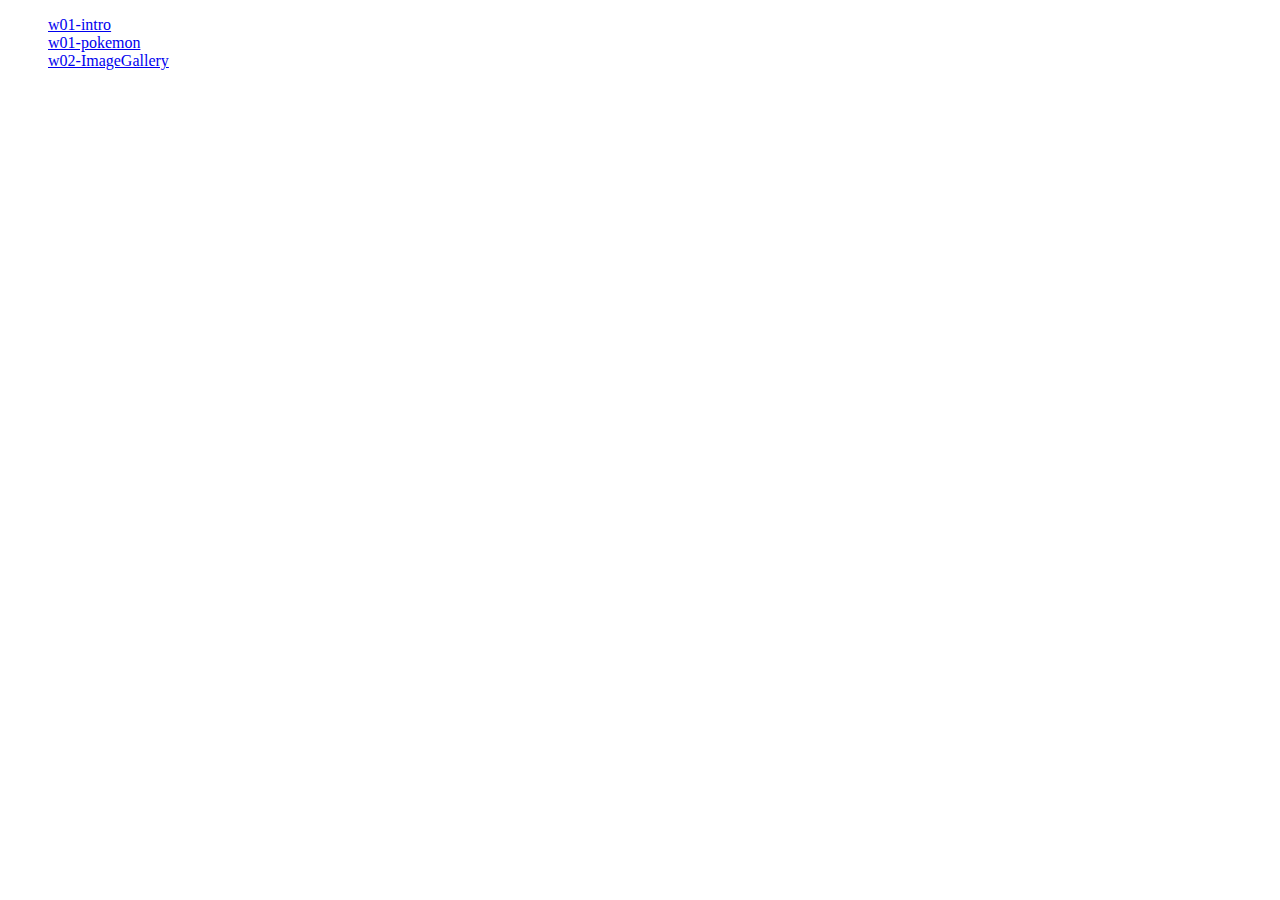
==== index.html @ c74d5516 "Initial commit, saving w01~w02 files" ====
<!DOCTYPE html>
<html lang="en">
<head>
    <meta charset="UTF-8">
    <meta http-equiv="X-UA-Compatible" content="IE=edge">
    <meta name="viewport" content="width=device-width, initial-scale=1.0">
    <title>1092 class Demo</title>
    <style>
        li{list-style:none;}
    </style>
</head>
<body>
    <ul>
        <li>
            <a href="./w01/Untitled-1.html">w01-intro</a>
        </li>
        <li>
            <a href="./w01/pokemon.html">w01-pokemon</a>
        </li>
        <li>
            <a href="./w02-image/img(1)/imageGallery/image.html">w02-ImageGallery</a>
        </li>
    </ul>
    
</body>
</html>
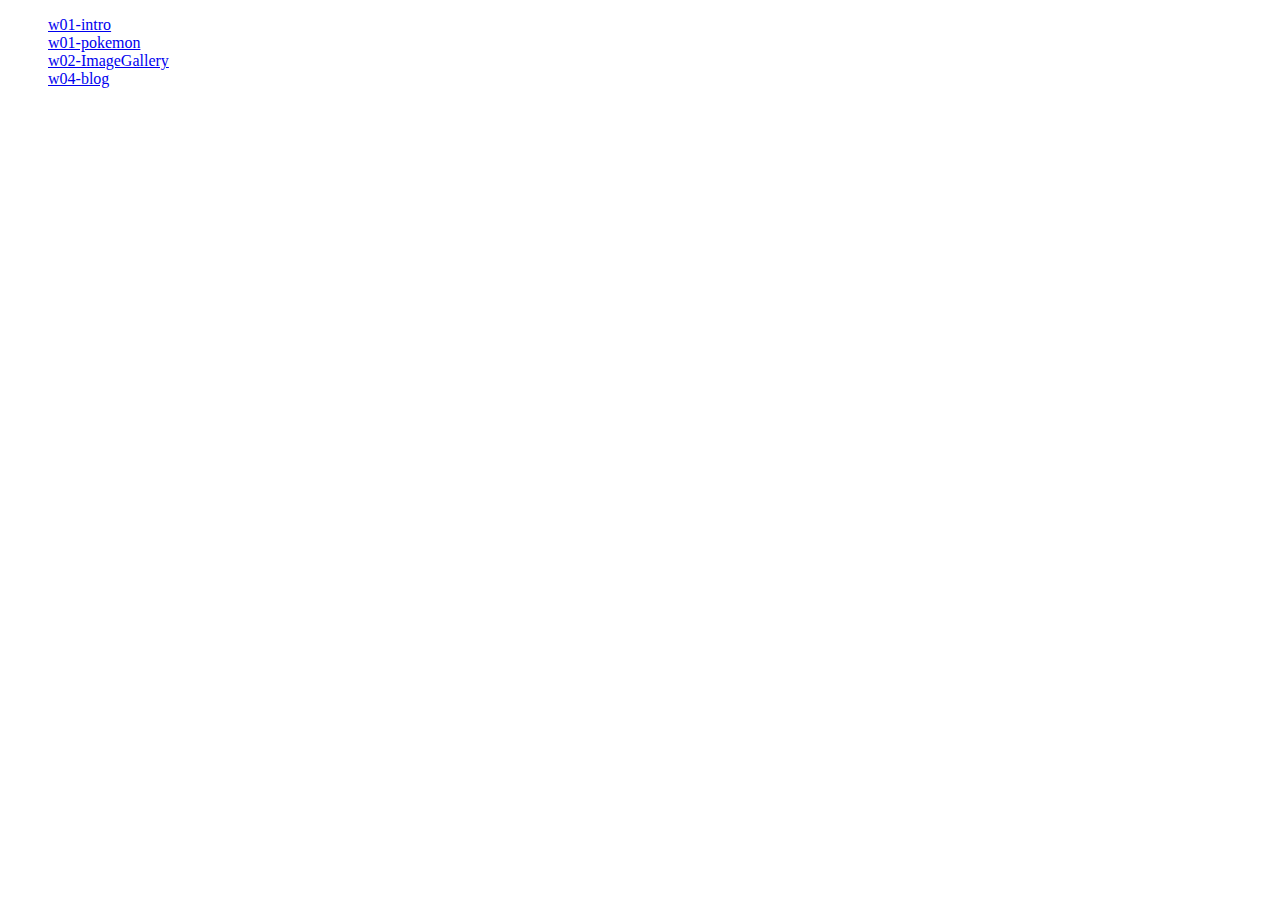
==== commit 1ef0fee9: "test blog" ====
--- a/index.html
+++ b/index.html
@@ -20,6 +20,9 @@
         <li>
             <a href="./w02-image/img(1)/imageGallery/image.html">w02-ImageGallery</a>
         </li>
+        <li>
+            <a href="./w04-blog/">w04-blog</a>
+        </li>
     </ul>
     
 </body>
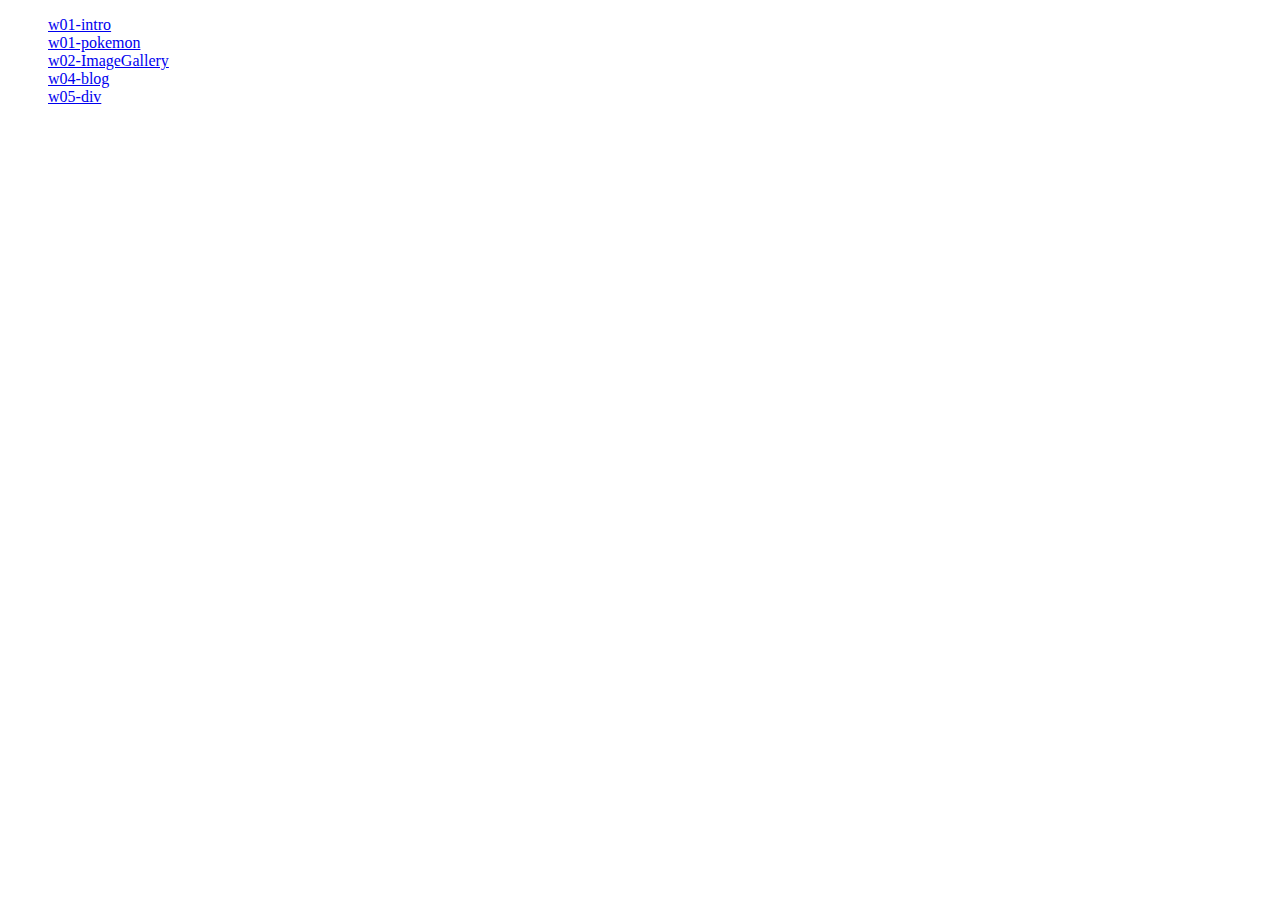
==== commit 2b1781fa: "update w05" ====
--- a/index.html
+++ b/index.html
@@ -21,7 +21,10 @@
             <a href="./w02-image/img(1)/imageGallery/image.html">w02-ImageGallery</a>
         </li>
         <li>
-            <a href="./w04-blog/">w04-blog</a>
+            <a href="./w04-blog/blog.html">w04-blog</a>
+        </li>
+        <li>
+            <a href="./w05-div/div.html">w05-div</a>
         </li>
     </ul>
     
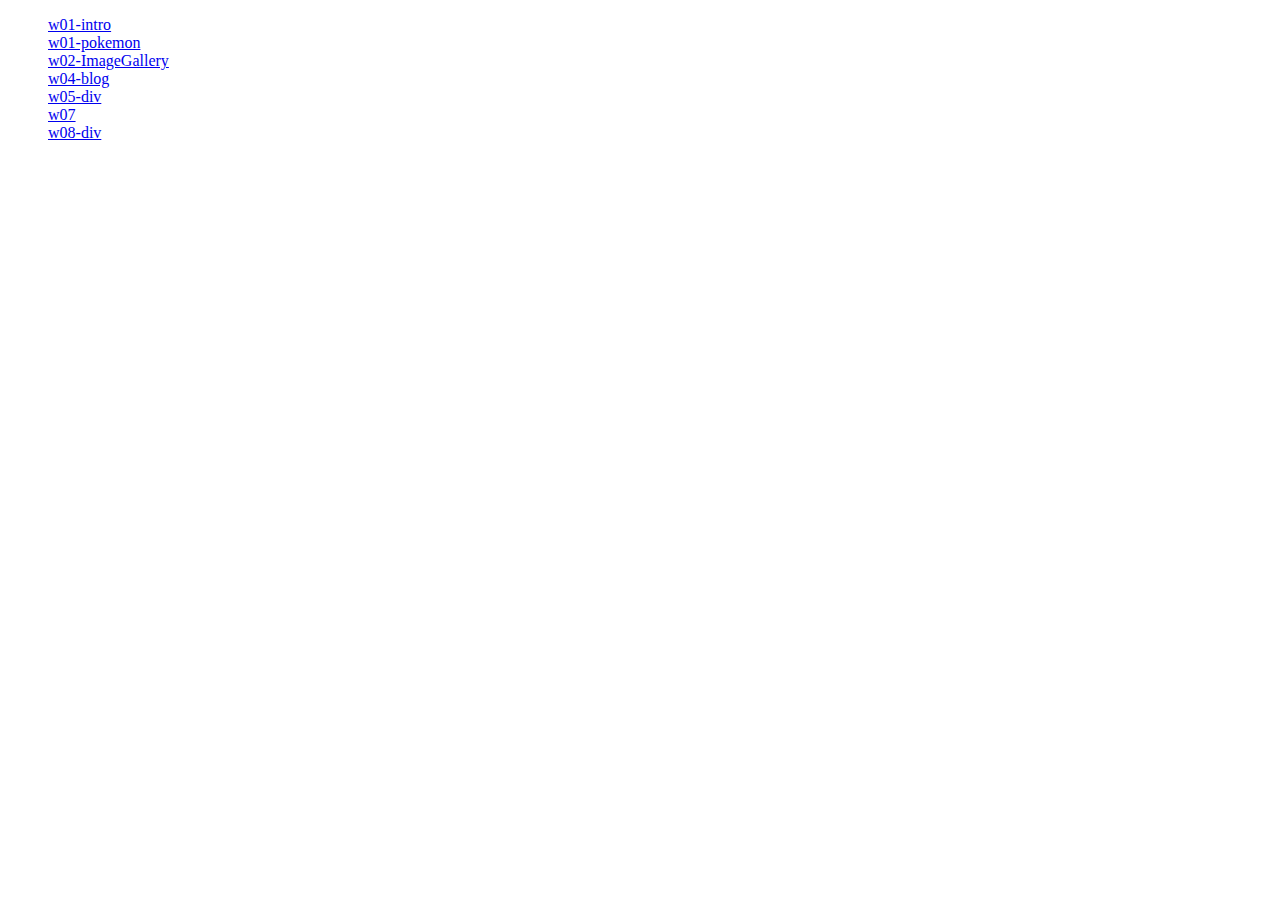
==== commit 348187ae: "add w08" ====
--- a/index.html
+++ b/index.html
@@ -26,7 +26,13 @@
         <li>
             <a href="./w05-div/div.html">w05-div</a>
         </li>
+        <li>
+            <a href="./w07/grid-demo.html">w07</a>
+        </li>
+        <li>
+            <a href="./w08-div/div.html">w08-div</a>
+        </li>
     </ul>
     
 </body>
-</html>+</html>
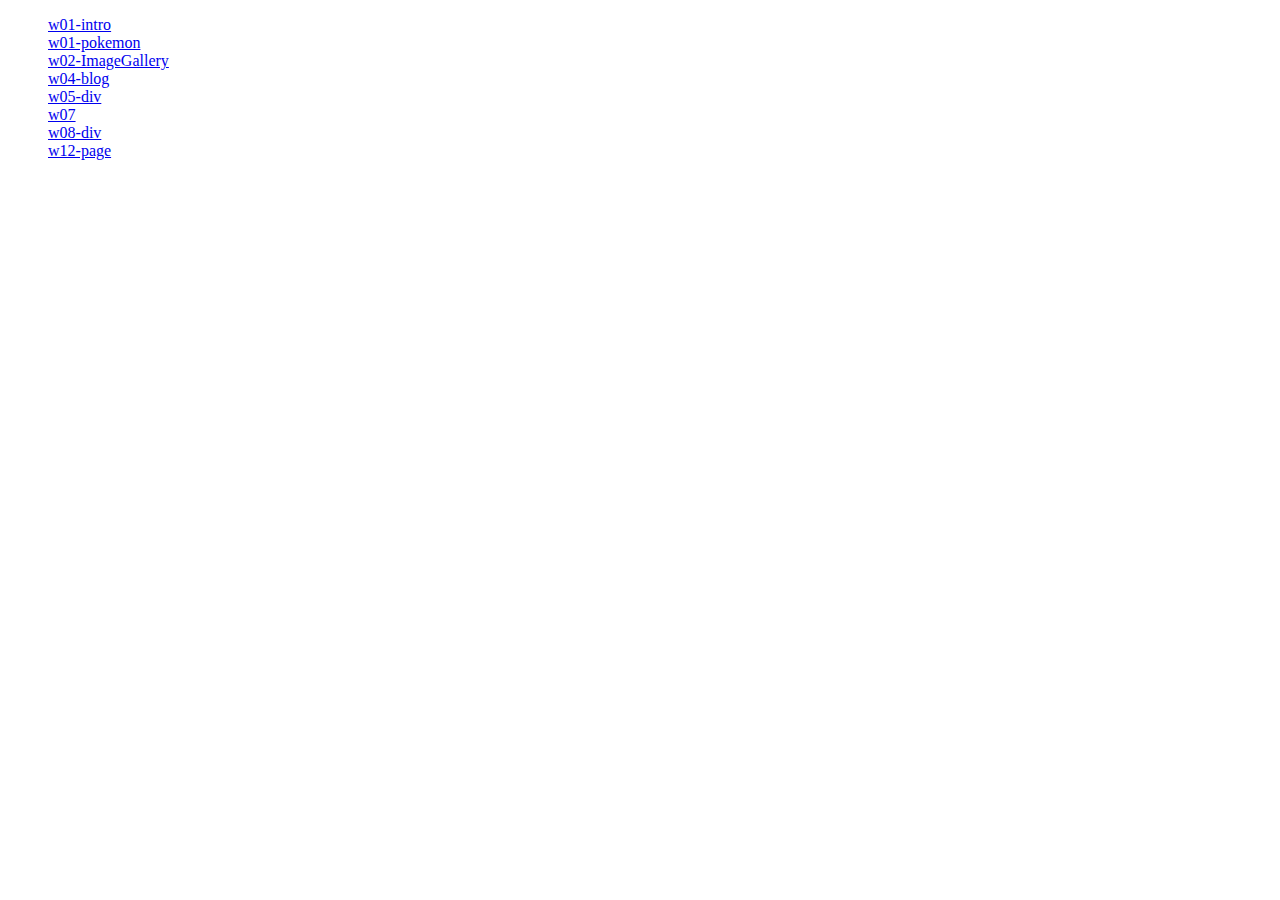
==== commit 649778be: "add w12" ====
--- a/index.html
+++ b/index.html
@@ -32,6 +32,9 @@
         <li>
             <a href="./w08-div/div.html">w08-div</a>
         </li>
+        <li>
+            <a href="./w12/index.html">w12-page</a>
+        </li>
     </ul>
     
 </body>
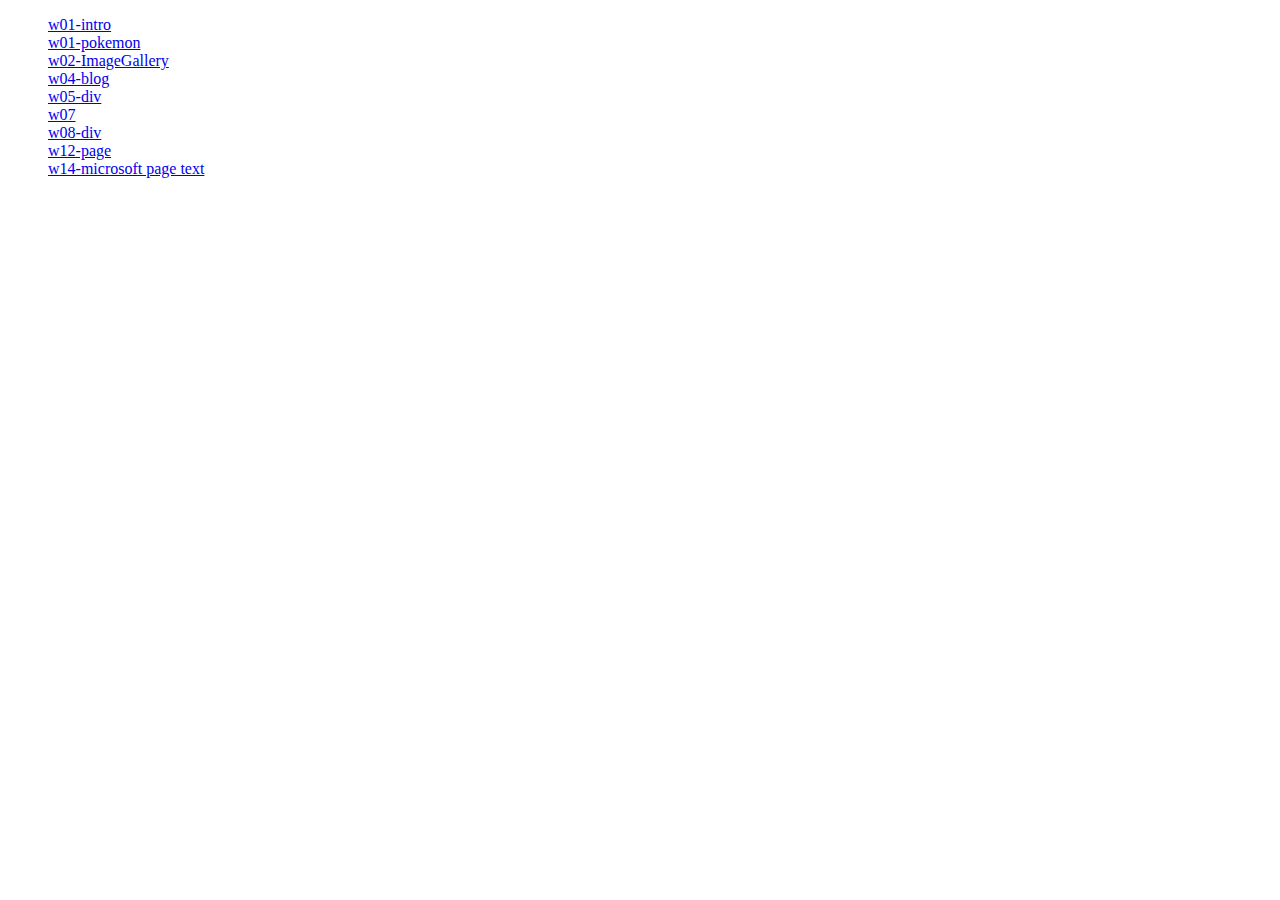
==== commit 5ac1bbc1: "add w14 test" ====
--- a/index.html
+++ b/index.html
@@ -35,6 +35,9 @@
         <li>
             <a href="./w12/index.html">w12-page</a>
         </li>
+        <li>
+            <a href="./w14/index.html">w14-microsoft page text</a>
+        </li>
     </ul>
     
 </body>
